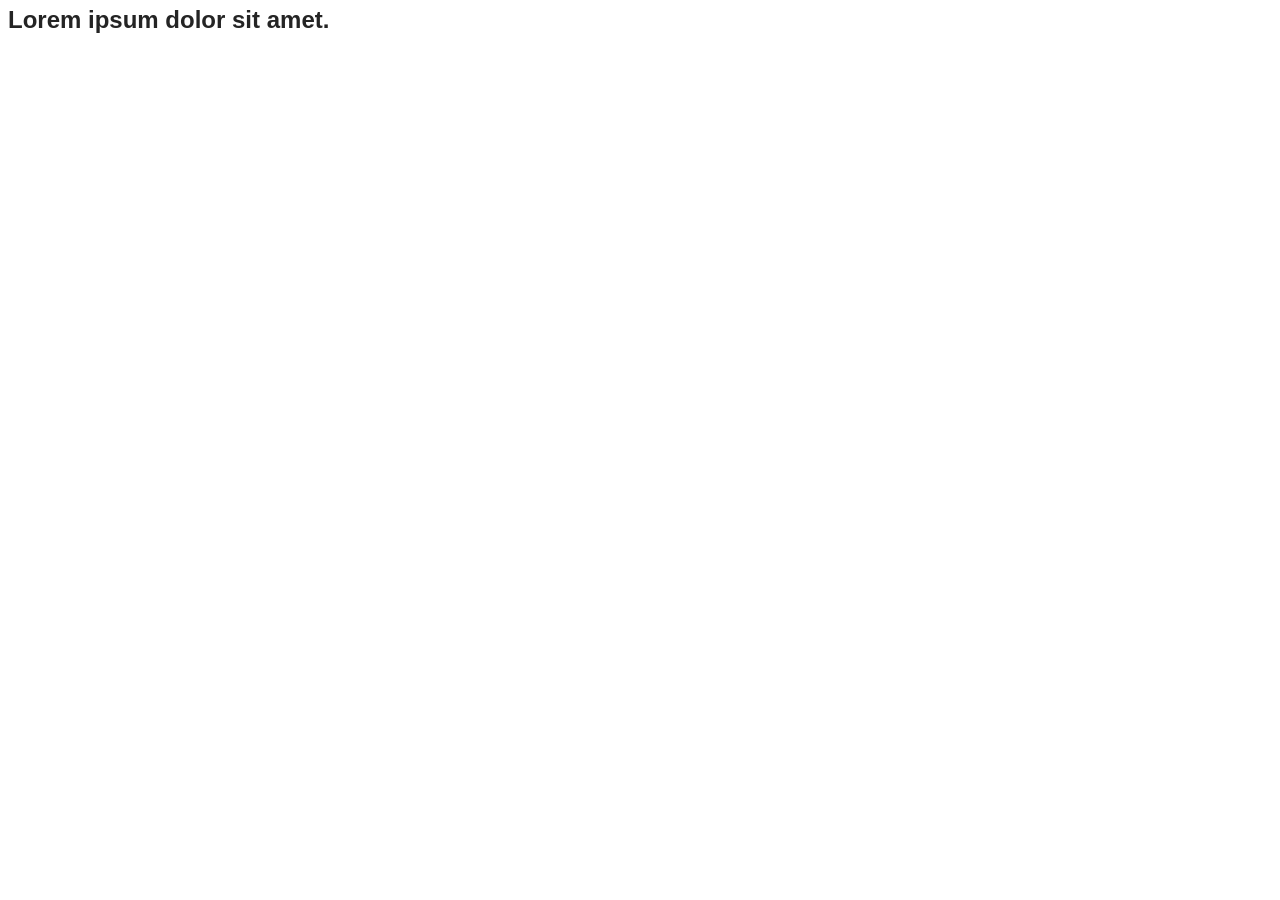
==== src/index.html @ 8f394da8 "Initial commit" ====
<!DOCTYPE html>
<html lang="en">
  <head>
    <meta charset="UTF-8" />
    <link rel="icon" type="image/svg+xml" href="/favicon.svg" />
    <meta name="viewport" content="width=device-width, initial-scale=1.0" />
    <title>Vanilla App Template</title>
    <link rel="stylesheet" href="./css/styles.css" />
  </head>
  <body>
    <load ="partials/header.html" />

    <section>
      <h1>Lorem ipsum dolor sit amet.</h1>
      <!-- Path to images as from index.html file -->
      <img src="./img/javascript.svg" alt="" />
    </section>

    <!-- Loads the specified .html file -->
    <load ="partials/vite-promo.html" />

    <script type="module" src="./main.js"></script>
  </body>
</html>
---- src/css/styles.css ----
/**
  |============================
  | include css partials with
  | default @import url()
  |============================
*/
@import url('./reset.css');
@import url('./vite-promo.css');
@import url('./header.css');

:root {
  font-family: Inter, Avenir, Helvetica, Arial, sans-serif;
  font-size: 16px;
  line-height: 24px;
  font-weight: 400;

  color: #242424;
  background-color: rgba(255, 255, 255, 0.87);

  font-synthesis: none;
  text-rendering: optimizeLegibility;
  -webkit-font-smoothing: antialiased;
  -moz-osx-font-smoothing: grayscale;
  -webkit-text-size-adjust: 100%;
}
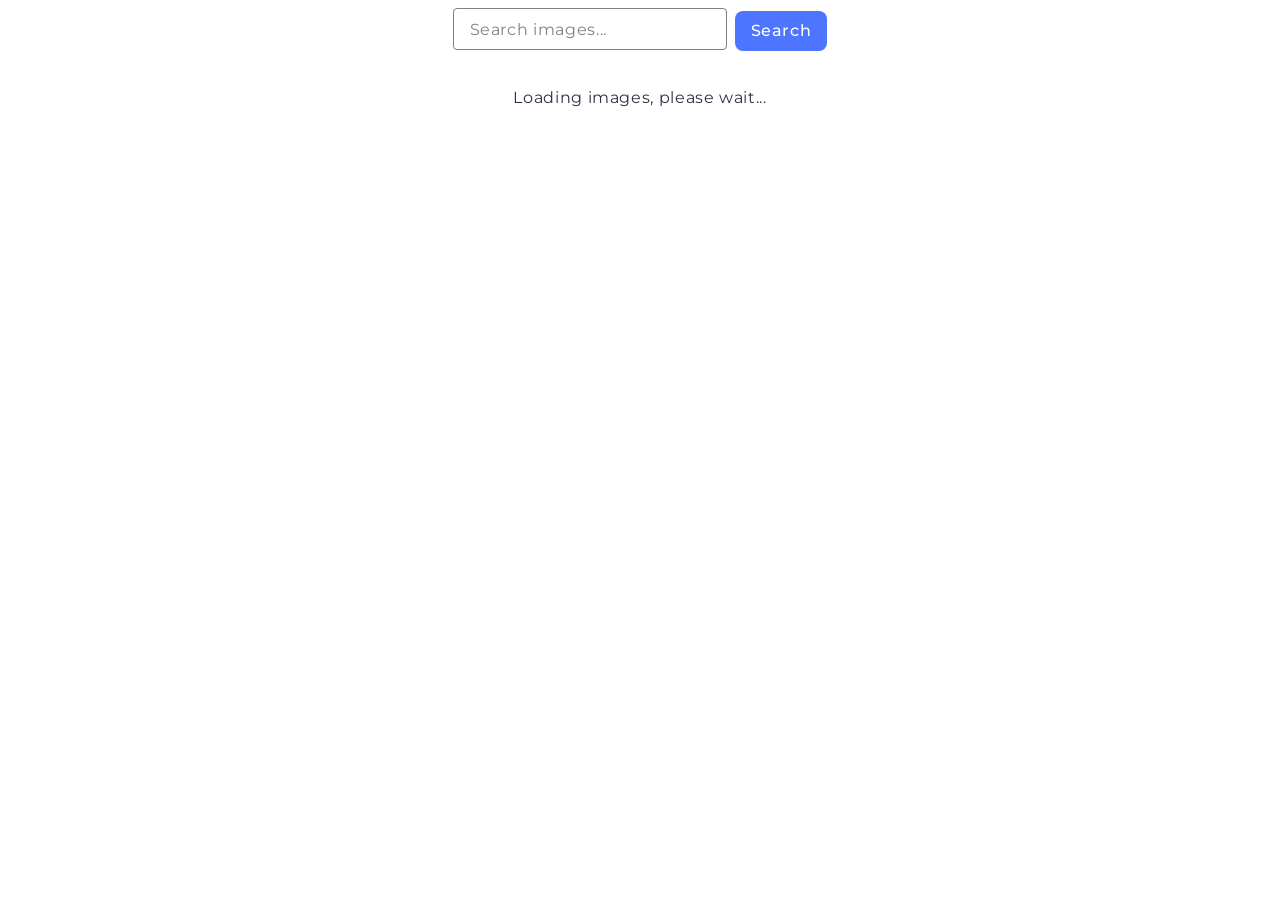
==== commit 94f49913: "Fully done hw-11" ====
--- a/src/index.html
+++ b/src/index.html
@@ -2,23 +2,35 @@
 <html lang="en">
   <head>
     <meta charset="UTF-8" />
-    <link rel="icon" type="image/svg+xml" href="/favicon.svg" />
     <meta name="viewport" content="width=device-width, initial-scale=1.0" />
-    <title>Vanilla App Template</title>
+    <title>HW-11</title>
+    <link rel="preconnect" href="https://fonts.googleapis.com" />
+    <link rel="preconnect" href="https://fonts.gstatic.com" crossorigin />
+    <link
+      href="https://fonts.googleapis.com/css2?family=Montserrat:ital@0;1&display=swap"
+      rel="stylesheet"
+    />
+    <link rel="preconnect" href="https://fonts.googleapis.com" />
+    <link rel="preconnect" href="https://fonts.gstatic.com" crossorigin />
+    <link
+      href="https://fonts.googleapis.com/css2?family=Montserrat:ital,wght@0,500;1,500&display=swap"
+      rel="stylesheet"
+    />
+
     <link rel="stylesheet" href="./css/styles.css" />
   </head>
   <body>
-    <load ="partials/header.html" />
-
-    <section>
-      <h1>Lorem ipsum dolor sit amet.</h1>
-      <!-- Path to images as from index.html file -->
-      <img src="./img/javascript.svg" alt="" />
-    </section>
-
-    <!-- Loads the specified .html file -->
-    <load ="partials/vite-promo.html" />
-
+    <div class="container">
+      <form>
+        <input type="text" placeholder="Search images..." /><button
+          type="submit"
+        >
+          Search
+        </button>
+      </form>
+      <div class="loader">Loading images, please wait...</div>
+      <div class="gallery"></div>
+    </div>
     <script type="module" src="./main.js"></script>
   </body>
 </html>
--- a/src/css/styles.css
+++ b/src/css/styles.css
@@ -1,25 +1,116 @@
-/**
-  |============================
-  | include css partials with
-  | default @import url()
-  |============================
-*/
 @import url('./reset.css');
-@import url('./vite-promo.css');
-@import url('./header.css');
 
-:root {
-  font-family: Inter, Avenir, Helvetica, Arial, sans-serif;
+form {
+  display: flex;
+  justify-content: center;
+  align-items: center;
+  gap: 8px;
+}
+
+input {
+  width: 240px;
+  height: 40px;
+  border-radius: 4px;
+  border: 1px solid #808080;
+  padding: 0 16px;
+  font-family: 'Montserrat';
   font-size: 16px;
-  line-height: 24px;
+  font-style: normal;
   font-weight: 400;
+  line-height: 1.5em;
+  letter-spacing: 0.04em;
+  margin-bottom: 4px;
 
-  color: #242424;
-  background-color: rgba(255, 255, 255, 0.87);
+  transition: border 0.3s ease;
+}
 
-  font-synthesis: none;
-  text-rendering: optimizeLegibility;
-  -webkit-font-smoothing: antialiased;
-  -moz-osx-font-smoothing: grayscale;
-  -webkit-text-size-adjust: 100%;
+input::placeholder {
+  color: #808080;
+  font-family: 'Montserrat';
+  font-size: 16px;
+  font-style: normal;
+  font-weight: 400;
+  line-height: 1.5em;
+  letter-spacing: 0.04em;
 }
+
+input:hover {
+  border: 1px solid #000;
+}
+
+input:focus {
+  outline: none;
+  border: 1px solid #4e75ff !important;
+}
+
+button {
+  display: flex;
+  padding: 8px 16px;
+  justify-content: center;
+  align-items: center;
+  border-radius: 8px;
+  background-color: #4e75ff;
+  color: #fff;
+  font-family: 'Montserrat';
+  font-size: 16px;
+  font-style: normal;
+  font-weight: 500;
+  line-height: 1.5em;
+  letter-spacing: 0.04em;
+  border: none;
+
+  transition: background-color 0.3s ease;
+}
+
+button:hover {
+  background-color: #6c8cff;
+}
+
+.loader {
+  text-align: center;
+  margin-top: 32px;
+  color: #2e2f42;
+
+  font-family: 'Montserrat';
+  font-size: 16px;
+  font-style: normal;
+  font-weight: 400;
+  line-height: 1.5em;
+  letter-spacing: 0.04em;
+}
+
+.gallery {
+  display: flex;
+  justify-content: center;
+  align-items: flex-start;
+  flex-wrap: wrap;
+  gap: 8px;
+}
+
+.image-card {
+  width: calc(20% - 24px);
+  height: 200px;
+  object-fit: cover;
+  margin-top: 4px;
+  border: 1px solid #000;
+  box-sizing: border-box;
+  overflow: hidden;
+}
+
+.image-container {
+  width: 100%;
+  height: 150px;
+}
+
+.image-info {
+  display: flex;
+  justify-content: space-around;
+  align-items: center;
+  gap: 4px;
+  width: calc(20% - 29px);
+  height: 50px;
+  position: absolute;
+  background-color: #fff;
+  border: 1px solid #000;
+  border-top: none;
+}
